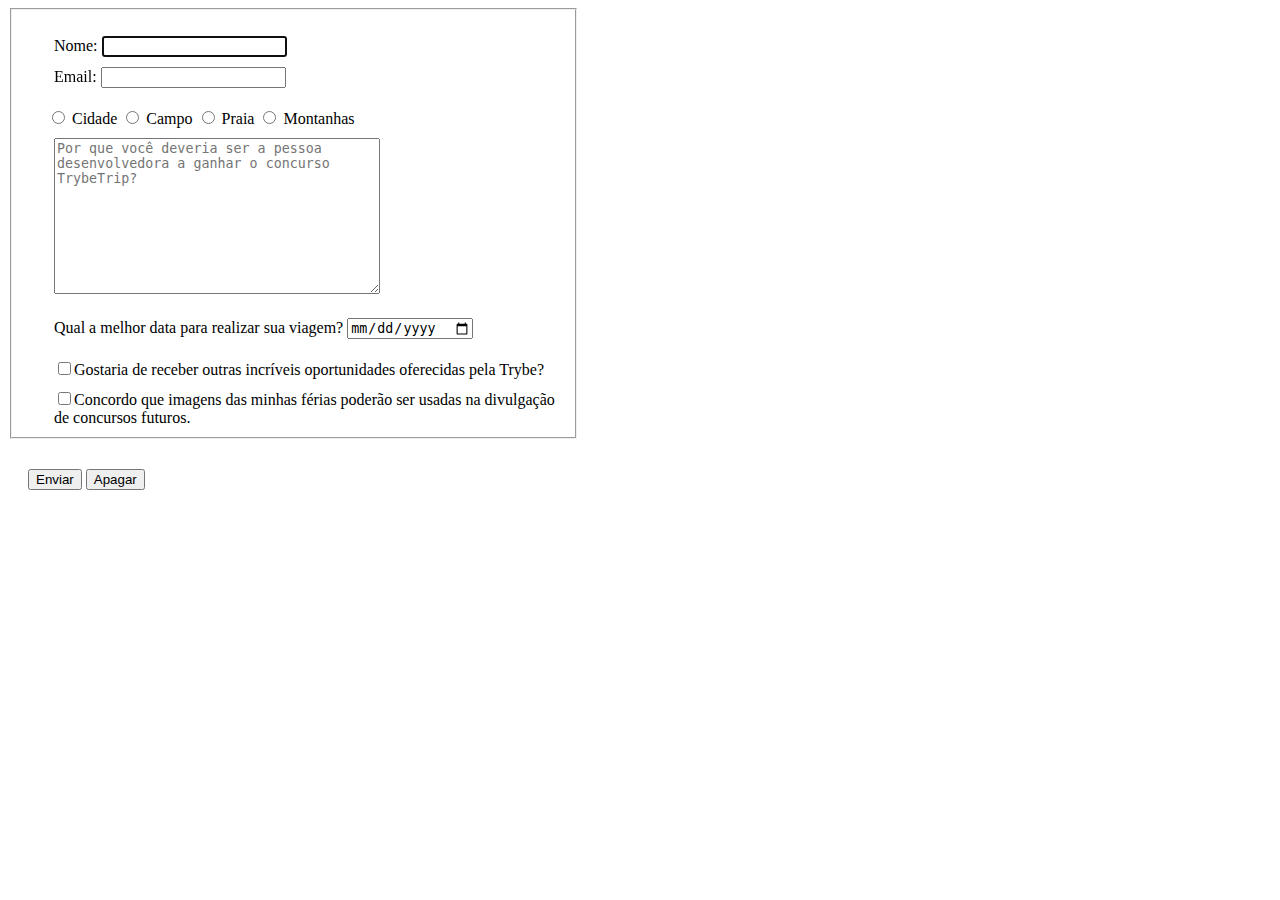
==== 01-Fundamentos/Bloco-06-HTML-e-CSS-Forms-FlexBox-e-Responsivo/Dia-01-HTML-e-CSS-Forms/index.html @ fe541033 "Atualizando exercicios" ====
<!DOCTYPE html>
<html lang="en">

<head>
  <meta charset="UTF-8">
  <meta http-equiv="X-UA-Compatible" content="IE=edge">
  <meta name="viewport" content="width=device-width, initial-scale=1.0">
  <link href="style.css" rel="stylesheet">
  <title>TrybeTrip</title>
</head>

<body>
  <form action="" method="get">
    <fieldset>
      <div class="alinhamento">
        <div id="nome">
          <label for="input-nome">Nome:</label>
          <input type="text" name="texto" id="input-nome" autocomplete="off" autofocus required maxlength="40" minlength="10">
        </div>
        <div id="email">
          <label for="input-email">Email:</label>
          <input type="email" name="texto" id="input-email" aria-autocomplete="off" required maxlength="50" minlength="10">
        </div>
      </div>
      <div id="radioBotons">
        <input type="radio" id="input-cidade" name="destino" value="cidade">
        <label for="input-cidade">Cidade</label>
        <input type="radio" id="input-campo" name="destino" value="campo">
        <label for="input-campo">Campo</label>
        <input type="radio" id="input-praia" name="destino" value="praia">
        <label for="input-praia">Praia</label>
        <input type="radio" id="input-montanhas" name="destino" value="montanhas">
        <label for="input-montanhas">Montanhas</label>
      </div>
  </form>
  <div class="alinhamento">
    <div id="textarea">
      <textarea id="input-textarea" name="textarea" rows="10" cols="38" placeholder="Por que você deveria ser a pessoa desenvolvedora a ganhar o concurso TrybeTrip?"></textarea>
    </div>
    <div id="data">
      <label for="input-cidade">Qual a melhor data para realizar sua viagem?
      </label>
      <input id="input-data" type="date">
    </div>
    <div id="checkbox">
      <input type="checkbox" value="concordo1" name="concordo" id="input-lembrar">Gostaria de receber outras incríveis oportunidades oferecidas pela Trybe?
    </div>
    <div id="checkbox2">
      <input type="checkbox" value="concordo" name="concordo" id="input-lembrar">Concordo que imagens das minhas férias poderão ser usadas na divulgação de concursos futuros.
    </div>
    </fieldset>
    <div id="botao">
      <button type="submit">Enviar</button>
      <button>Apagar</button>
    </div>
  </div>
  </form>
</body>

</html>
---- 01-Fundamentos/Bloco-06-HTML-e-CSS-Forms-FlexBox-e-Responsivo/Dia-01-HTML-e-CSS-Forms/style.css ----
.alinhamento{
  margin-left: 30px;
}
#nome{
  margin-top: 20px;
}
#email{
  margin-top: 10px;
}
#radioBotons{
  margin-top: 20px;
  margin-left: 23px;
}
#textarea{
  margin-top: 10px;
}
#textarea label{
  line-height: 30px;
}
#data{
  margin-top: 20px;
}
#checkbox{
  margin-top: 20px;
}
#checkbox2{
  margin-top: 10px;
}
#botao{
  margin-top: 30px;
  margin-left: 20px;
}
fieldset{
  margin-right: 55%;
}
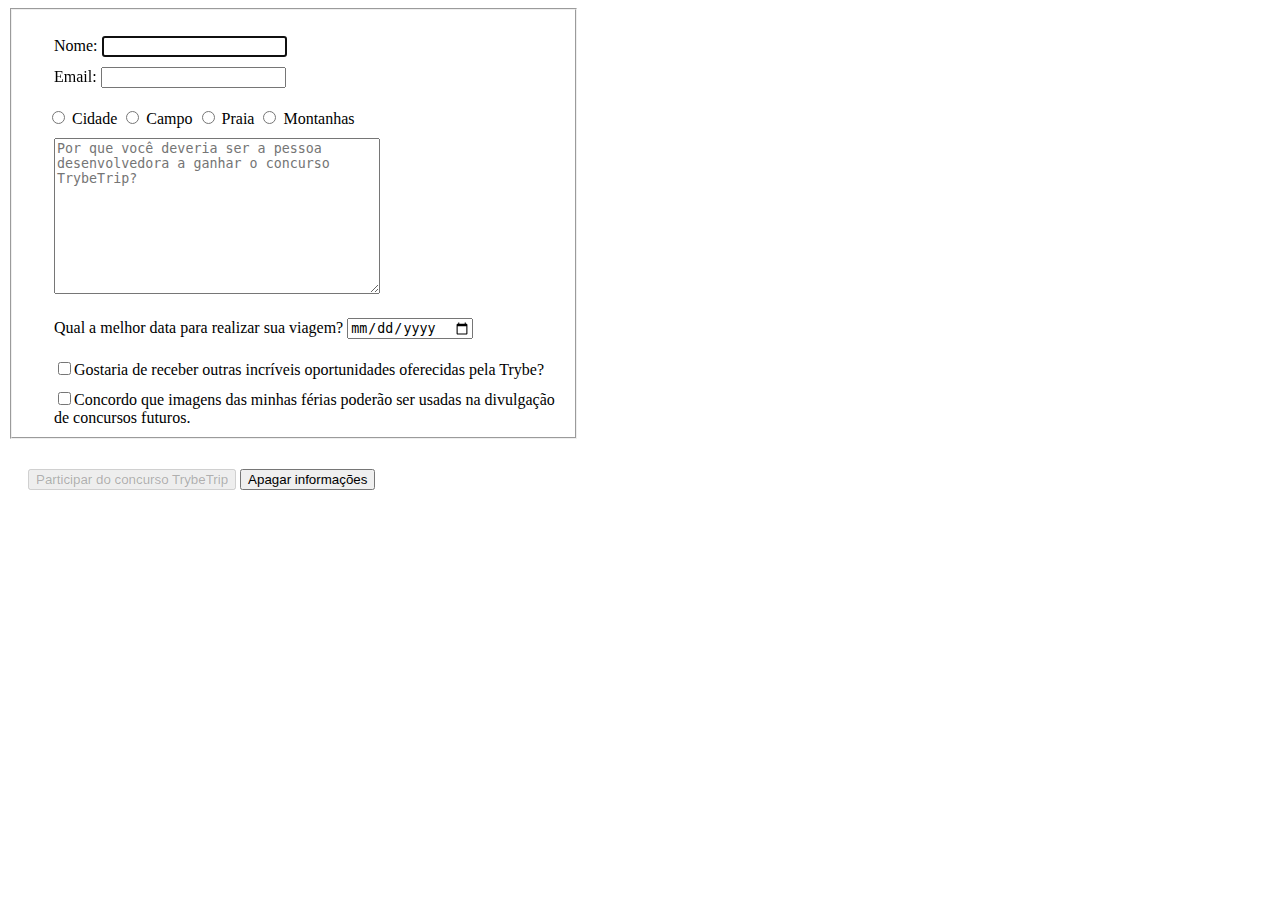
==== commit 39e3d43b: "Atualizando pastas" ====
--- a/01-Fundamentos/Bloco-06-HTML-e-CSS-Forms-FlexBox-e-Responsivo/Dia-01-HTML-e-CSS-Forms/index.html
+++ b/01-Fundamentos/Bloco-06-HTML-e-CSS-Forms-FlexBox-e-Responsivo/Dia-01-HTML-e-CSS-Forms/index.html
@@ -50,8 +50,8 @@
     </div>
     </fieldset>
     <div id="botao">
-      <button type="submit">Enviar</button>
-      <button>Apagar</button>
+    <button type="submit" id="submit-btn" disabled>Participar do concurso TrybeTrip</button>
+    <button type="button" id="clear-btn">Apagar informações</button>
     </div>
   </div>
   </form>
